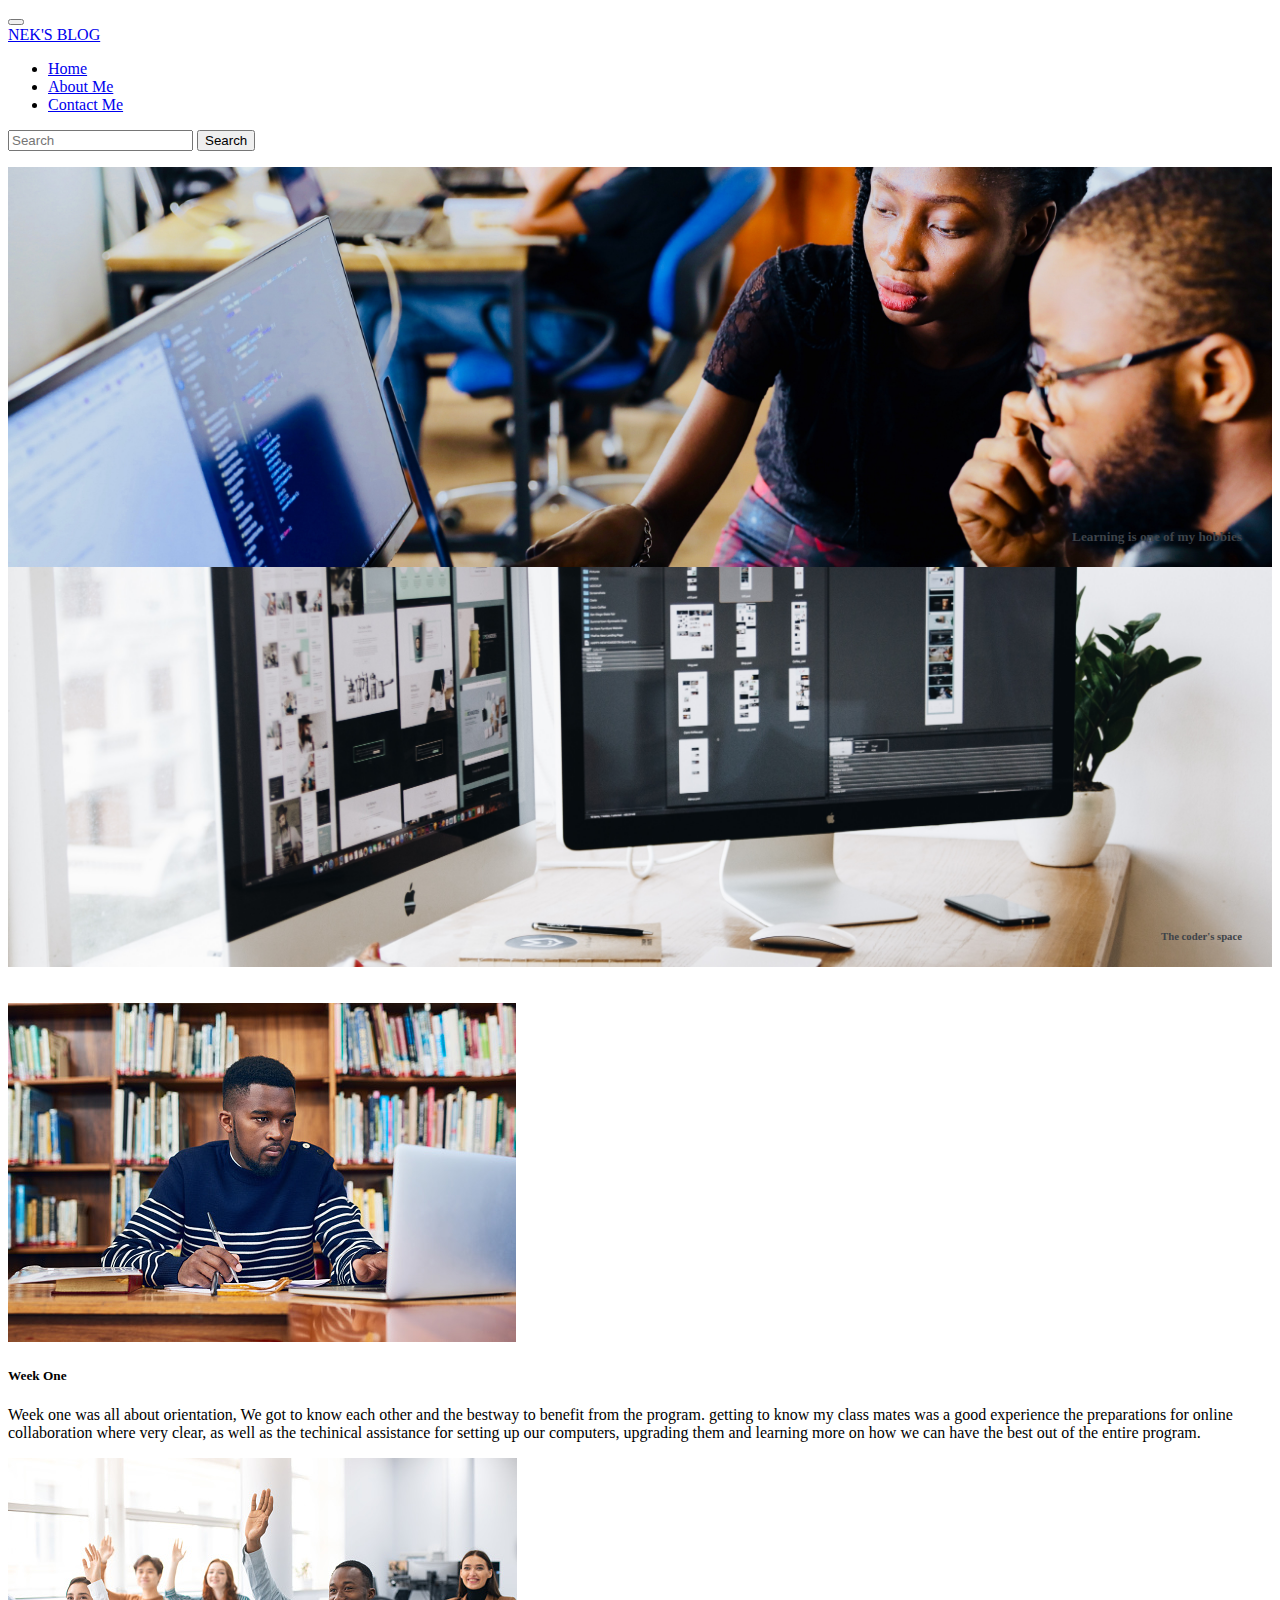
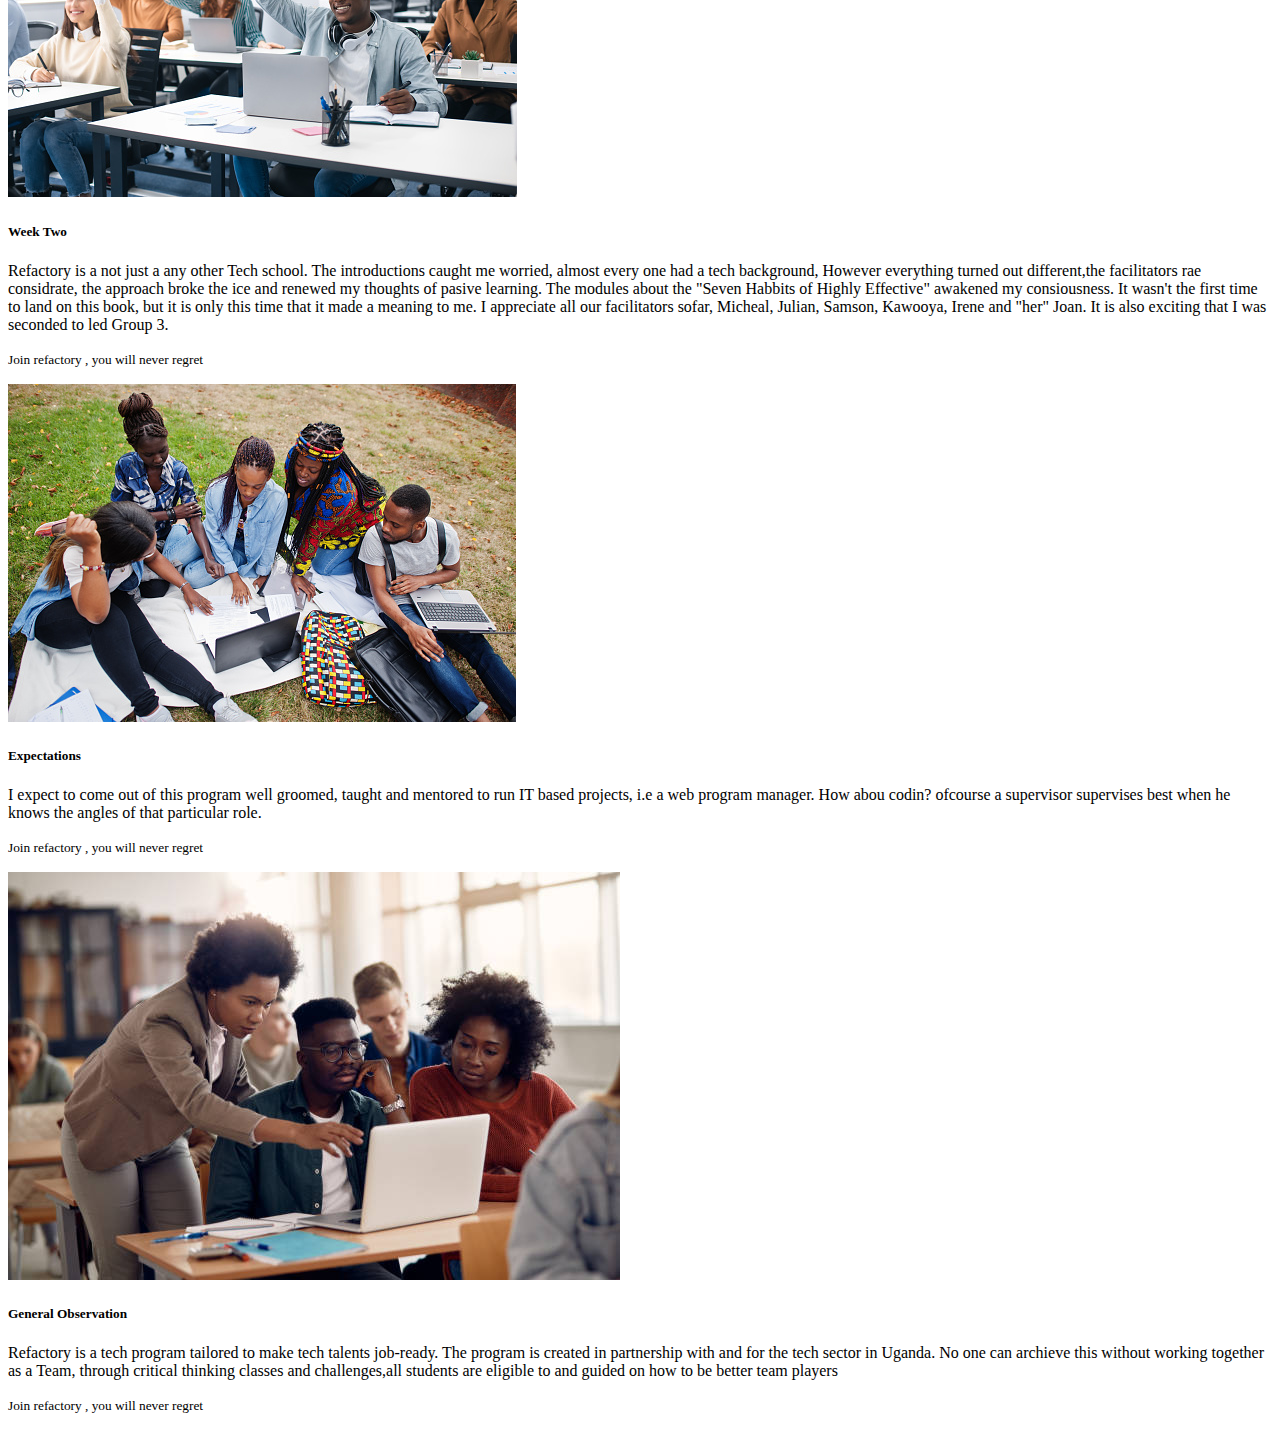
==== index.html @ b3ca924c "reinstated project" ====
<!doctype html>
<html lang="en">


<head>

    <meta charset="utf-8">
    <meta name="viewport" content="width=device-width, initial-scale=1">

    <title>NEK' BLOG</title>
    <link href="https://cdn.jsdelivr.net/npm/bootstrap@5.2.0-beta1/dist/css/bootstrap.min.css" rel="stylesheet"
        integrity="sha384-0evHe/X+R7YkIZDRvuzKMRqM+OrBnVFBL6DOitfPri4tjfHxaWutUpFmBp4vmVor" crossorigin="anonymous">
    <link rel="stylesheet" href="/css/blog.css">

</head>

<body>

    <nav class="navbar navbar-expand-lg bg-light">
        <div class="container-fluid">
            <button class="navbar-toggler" type="button" data-bs-toggle="collapse" data-bs-target="#navbarTogglerDemo01"
                aria-controls="navbarTogglerDemo01" aria-expanded="false" aria-label="Toggle navigation">
                <span class="navbar-toggler-icon"></span>
            </button>
            <div class="collapse navbar-collapse" id="navbarTogglerDemo01">
                <a class="navbar-brand" href="index.html">NEK'S BLOG</a>
                <ul class="navbar-nav me-auto mb-2 mb-lg-0">
                    <li class="nav-item">
                        <a class="nav-link active" aria-current="page" href="index.html">Home</a>
                    </li>
                    <li class="nav-item">
                        <a class="nav-link" href="About.html">About Me</a>
                    </li>
                    <li class="nav-item">
                        <a class="nav-link" href="Contact.html">Contact Me</a>

                    </li>
                </ul>
                <form class="d-flex" role="search">
                    <input class="form-control me-2" type="search" placeholder="Search" aria-label="Search">
                    <button class="btn btn-outline-success" type="submit">Search</button>
                </form>
            </div>
        </div>
    </nav>
    <style>
        .carousel-item {
            height: 25rem;
            background: grey;
            color: rgb(62, 67, 73);
            position: relative;
            background-position: center;
            background-size: cover;
        }

        .container {
            position: absolute;
            bottom: 0px;
            right: 30px;
            left: px;
            padding-top: 30px;

        }
    </style>
    <div id="mycarousel" class="carousel slide" data-bs-ride="carousel">


        <ol carousel-indicator>
            <li hidden carousel data-bs-target="#mycarousel" data-bs-slide-to="0" class="active">
            </li>
            <li hidden carousel data-bs-target="#mycarousel" data-bs-slide-to="1">
            </li>
        </ol>
        <div class="carousel-inner">
            <div class="carousel-item active" style="background-image:url(./img/slide1.jpg);">
                <div class="container">
                    <h5> Learning is one of my hobbies </h5>

                </div>
            </div>
            <div class="carousel-item" style="background-image:url(./img/slide2.jpg);">
                <div class="container">
                    <h6>The coder's space</h6>

                </div>
            </div>
        </div>
        <a href="#mycarousel" class="carousel control previous" role="button" data-bs-slide="prev">
            <span class="class sr-only"></span>
            <span class="carousel control previuos icon" aria-hidden="true"></span>
            <a href="#mycarousel" class="carousel control next" role="button" data-bs-slide="next">
                <span class="class sr-only"></span>
                <span class="carousel control next icon" aria-hidden="true"></span>

            </a>
    </div>
    <br>
    <br>
    <div>

        <div class="row row-cols-1 row-cols-md-2 g-2">
            <div class="card">
                <img src="img/ref1.jpg" class="card-img-top" alt="...">
                <div class="card-body">
                    <h5 class="card-title">Week One</h5>
                    <p class="card-text">Week one was all about orientation, We got to know each other and the bestway to benefit from the program.
                        getting to know my class mates was a good experience
                        the preparations for online collaboration where very clear, as well as the techinical
                        assistance for setting up our computers, upgrading them and learning more on how we can have
                        the best out of the entire program.</p>
                    <p class="card-text"><small class="text-muted">
                        </small></p>
                </div>
            </div>
            <div class="card">
                <img src="img/ref2.jpg" class="card-img-top" alt="...">
                <div class="card-body">
                    <h5 class="card-title">Week Two</h5>
                    <p class="card-text">Refactory is a not just a any other Tech school.
                        The introductions caught me worried, almost every one had a tech background,
                        However everything turned out different,the facilitators rae considrate,
                        the approach broke the ice and renewed my thoughts of pasive learning.
                        The modules about the "Seven Habbits of Highly Effective" awakened my consiousness.
                        It wasn't the first time to land on this book, but it is only this time that it made a meaning
                        to me.
                        I appreciate all our facilitators sofar, Micheal, Julian, Samson, Kawooya, Irene and "her" Joan.
                        It is also exciting that I was seconded to led Group 3.</p>
                    <p class="card-text"><small class="text-muted">Join refactory , you will never regret</small></p>
                </div>
            </div>
            <div class="card">
                <img src="img/ref3.jpg" class="card-img-top" alt="...">
                <div class="card-body">
                    <h5 class="card-title">Expectations</h5>
                    <p class="card-text">I expect to come out of this program well groomed, taught and mentored to run
                        IT based projects,
                        i.e a web program manager. How abou codin? ofcourse a supervisor supervises best when he knows
                        the angles of that particular role.</p>
                    <p class="card-text"><small class="text-muted">Join refactory , you will never regret</small></p>
                </div>
            </div>

            <div class="card">
                <img src="img/ref4.jpg" class="card-img-top" alt="...">
                <div class="card-body">
                    <h5 class="card-title">General Observation</h5>
                    <p class="card-text">
                        Refactory is a tech program tailored to make tech talents job-ready.
                        The program is created in partnership
                        with and for the tech sector in Uganda. No one can archieve this without working together as a
                        Team, through critical thinking classes and challenges,all students are eligible to and guided
                        on how to be better team players</p>
                    <p class="card-text"><small class="text-muted">Join refactory , you will never regret</small></p>
                </div>
            </div>
        </div>

</body>
<script src="https://cdn.jsdelivr.net/npm/bootstrap@5.2.0-beta1/dist/js/bootstrap.bundle.min.js"
    integrity="sha384-pprn3073KE6tl6bjs2QrFaJGz5/SUsLqktiwsUTF55Jfv3qYSDhgCecCxMW52nD2"
    crossorigin="anonymous"></script>

</html>
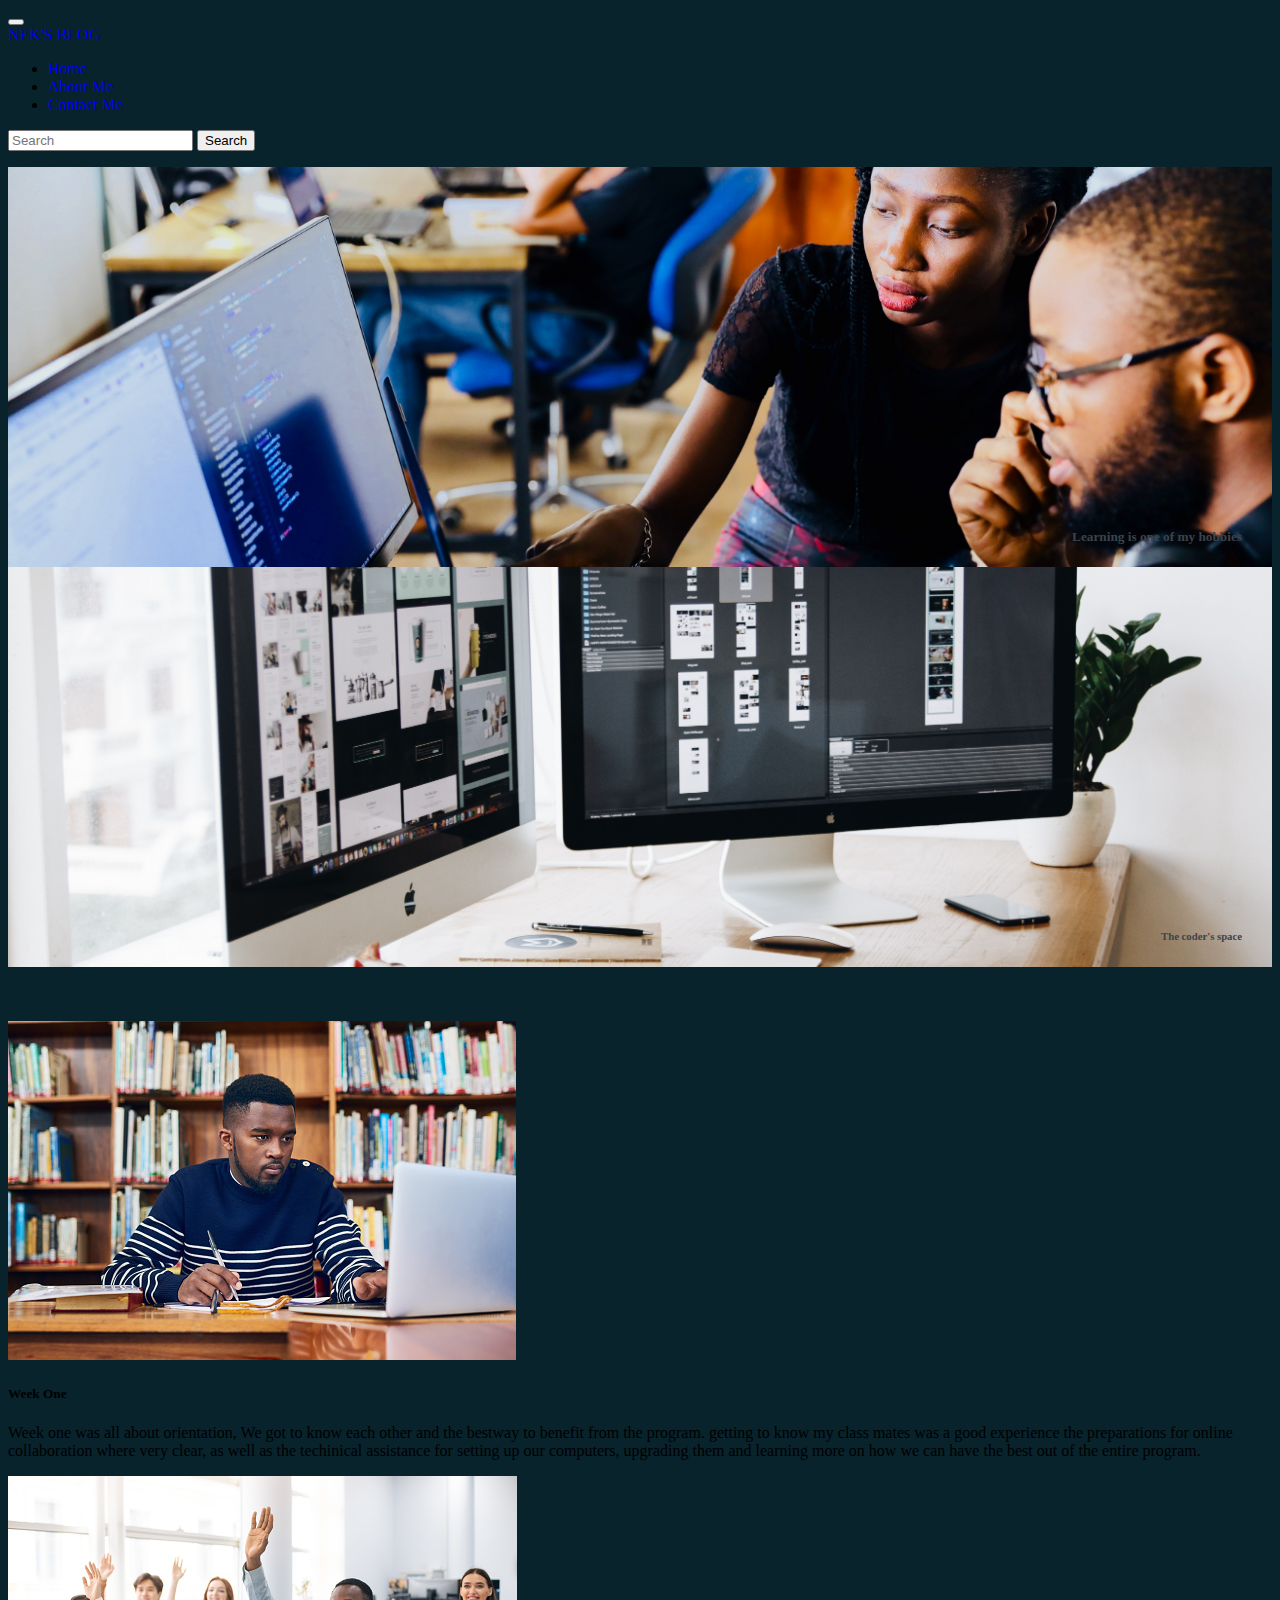
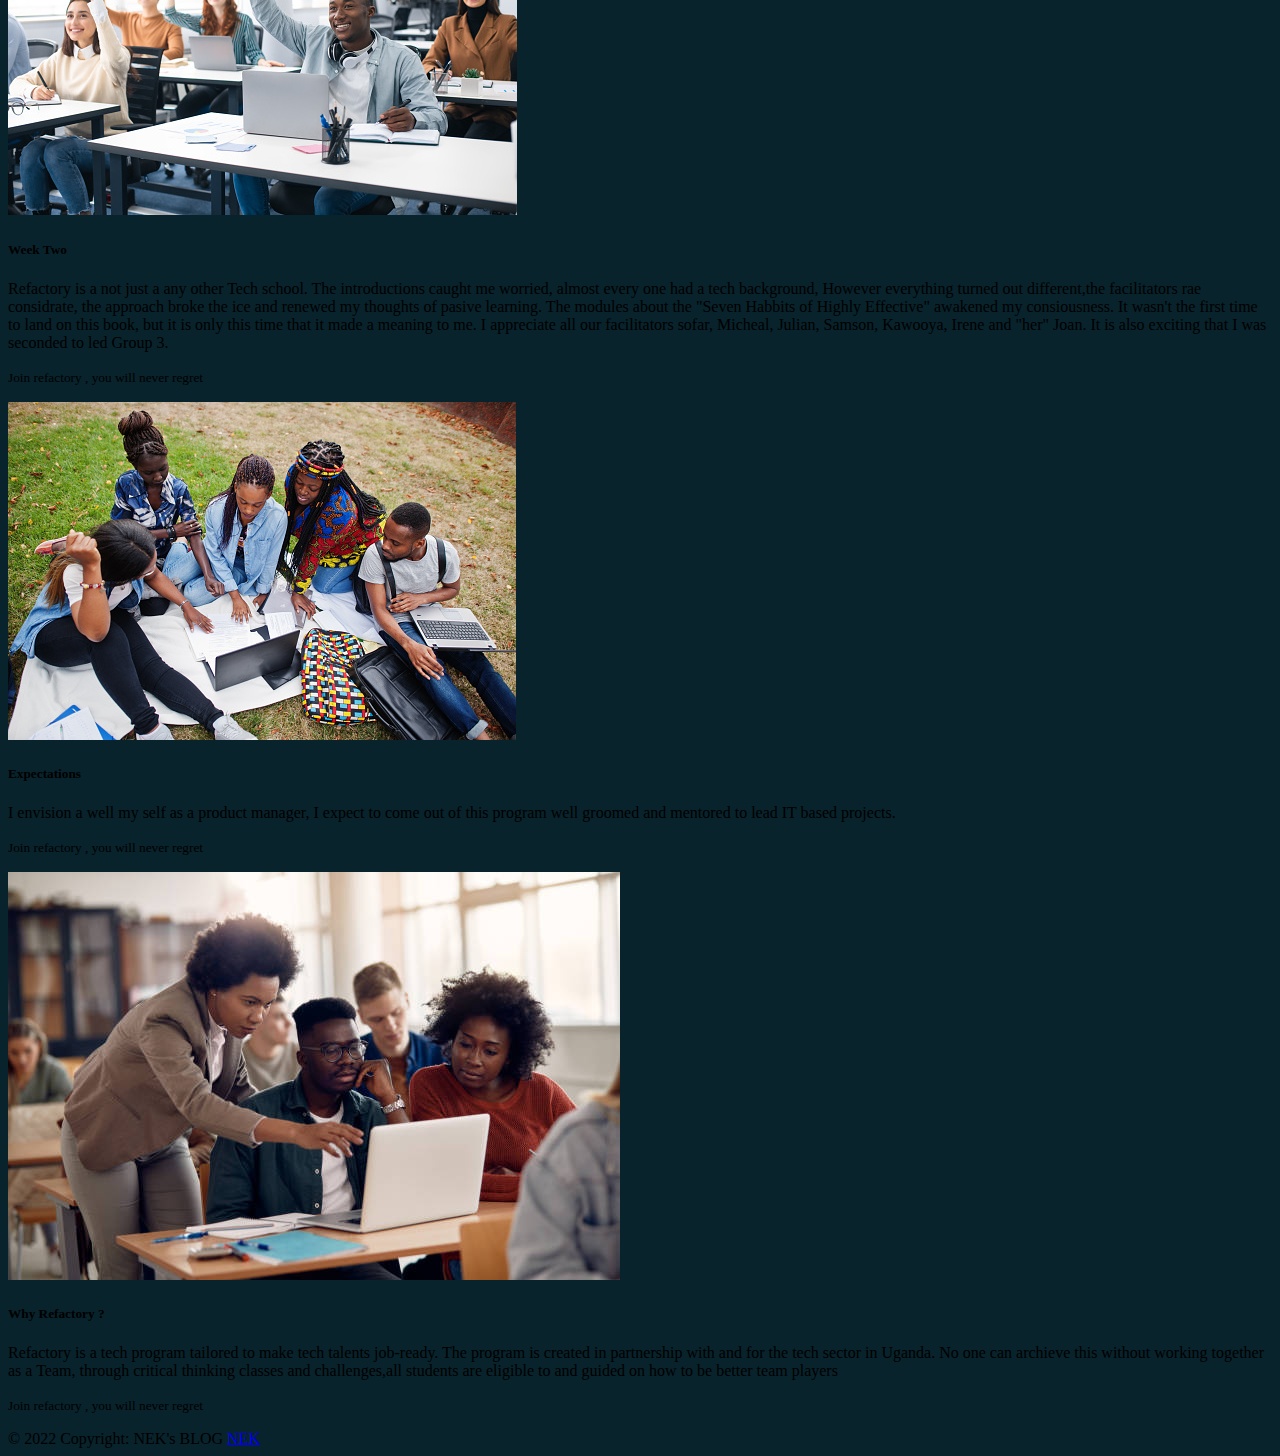
==== commit 0e0a22c7: "text edits made, added footer" ====
--- a/index.html
+++ b/index.html
@@ -13,10 +13,10 @@
     <link rel="stylesheet" href="/css/blog.css">
 
 </head>
-
+<section class="bg-primary">
 <body>
 
-    <nav class="navbar navbar-expand-lg bg-light">
+    <nav class="navbar navbar-expand-lg navbar-dark bg-primary p-3 fixed-top">       
         <div class="container-fluid">
             <button class="navbar-toggler" type="button" data-bs-toggle="collapse" data-bs-target="#navbarTogglerDemo01"
                 aria-controls="navbarTogglerDemo01" aria-expanded="false" aria-label="Toggle navigation">
@@ -96,6 +96,8 @@
     </div>
     <br>
     <br>
+    <br>
+    </section>
     <div>
 
         <div class="row row-cols-1 row-cols-md-2 g-2">
@@ -132,10 +134,9 @@
                 <img src="img/ref3.jpg" class="card-img-top" alt="...">
                 <div class="card-body">
                     <h5 class="card-title">Expectations</h5>
-                    <p class="card-text">I expect to come out of this program well groomed, taught and mentored to run
-                        IT based projects,
-                        i.e a web program manager. How abou codin? ofcourse a supervisor supervises best when he knows
-                        the angles of that particular role.</p>
+                    <p class="card-text">I envision a well my self as a product manager, I expect to come out of this program well groomed and mentored to lead IT based projects.
+                
+                    </p>
                     <p class="card-text"><small class="text-muted">Join refactory , you will never regret</small></p>
                 </div>
             </div>
@@ -143,7 +144,7 @@
             <div class="card">
                 <img src="img/ref4.jpg" class="card-img-top" alt="...">
                 <div class="card-body">
-                    <h5 class="card-title">General Observation</h5>
+                    <h5 class="card-title">Why Refactory ?</h5>
                     <p class="card-text">
                         Refactory is a tech program tailored to make tech talents job-ready.
                         The program is created in partnership
@@ -154,10 +155,21 @@
                 </div>
             </div>
         </div>
+        <!-- Footer -->
+<footer class="page-footer bg-primary">
 
+    <!-- Copyright -->
+    <div class="footer-copyright text-center py-3">© 2022 Copyright: NEK's BLOG
+
+      <a href="/index.html">NEK</a>
+    </div>
+    <!-- Copyright -->
+  
+  </footer>
+  <!-- Footer -->
 </body>
 <script src="https://cdn.jsdelivr.net/npm/bootstrap@5.2.0-beta1/dist/js/bootstrap.bundle.min.js"
     integrity="sha384-pprn3073KE6tl6bjs2QrFaJGz5/SUsLqktiwsUTF55Jfv3qYSDhgCecCxMW52nD2"
     crossorigin="anonymous"></script>
 
-</html>+</html>
--- a/css/blog.css
+++ b/css/blog.css
@@ -0,0 +1,3 @@
+body {
+    background-color: rgb(8, 35, 44);
+  }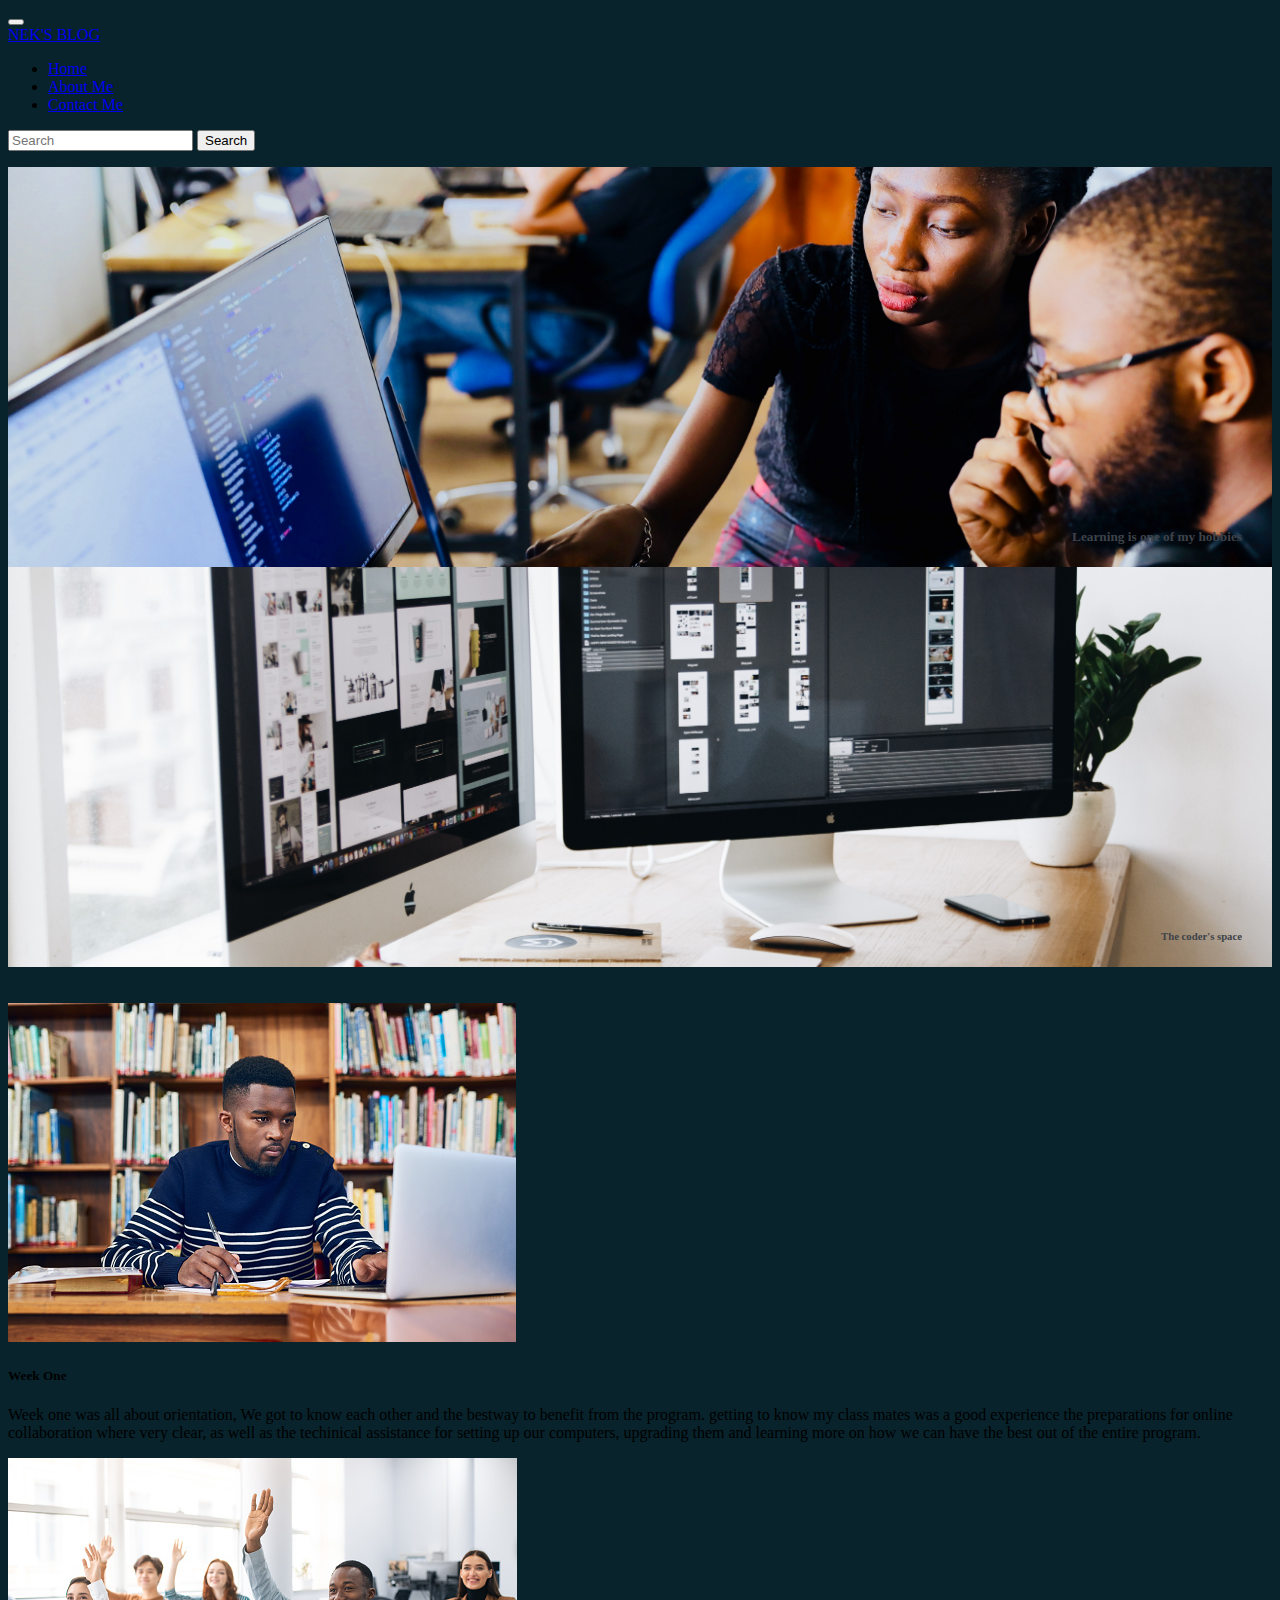
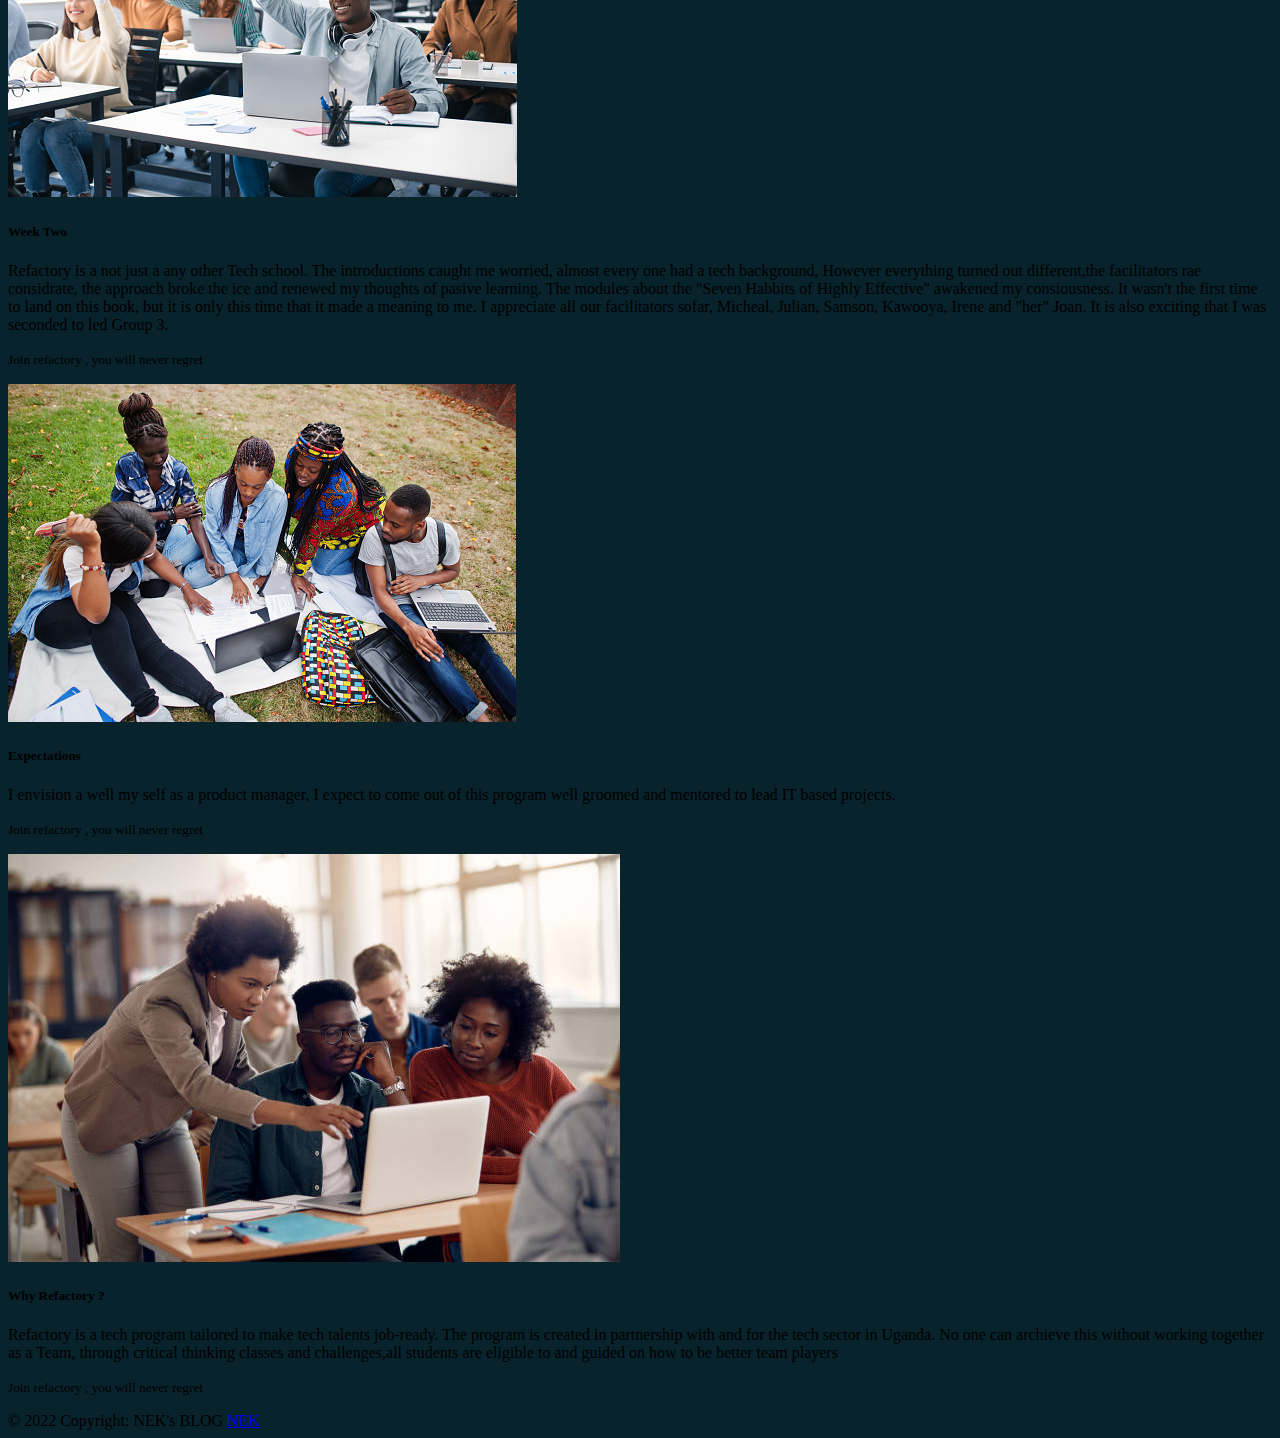
==== commit dd89db04: "changed background color" ====
--- a/index.html
+++ b/index.html
@@ -13,7 +13,7 @@
     <link rel="stylesheet" href="/css/blog.css">
 
 </head>
-<section class="bg-primary">
+<section class="bg-light">
 <body>
 
     <nav class="navbar navbar-expand-lg navbar-dark bg-primary p-3 fixed-top">       
@@ -96,7 +96,6 @@
     </div>
     <br>
     <br>
-    <br>
     </section>
     <div>
 
@@ -156,9 +155,8 @@
             </div>
         </div>
         <!-- Footer -->
-<footer class="page-footer bg-primary">
-
-    <!-- Copyright -->
+<footer class="page-footer bg-primary fixed-bottom">
+  <!-- Copyright -->
     <div class="footer-copyright text-center py-3">© 2022 Copyright: NEK's BLOG
 
       <a href="/index.html">NEK</a>
